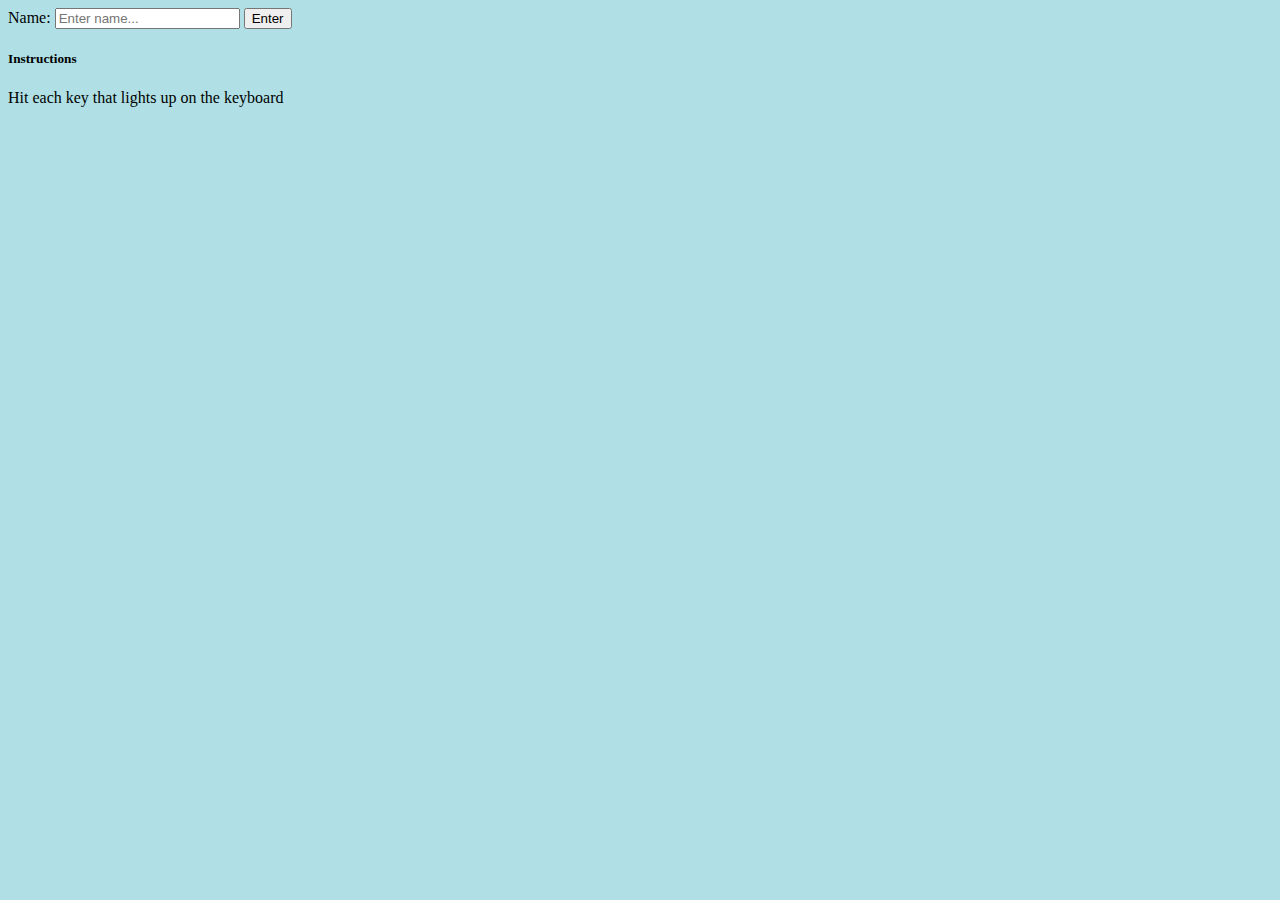
==== Keyboard Assistant/index.html @ 722f15f2 "Add files via upload" ====
<!DOCTYPE html>
<html lang="en">
<body style="background-color:powderblue;">

<head>
  <meta charset="UTF-8">
  <meta name="viewport" content="width=device-width, initial-scale=1.0">
  <meta http-equiv="X-UA-Compatible" content="ie=edge">
  <title>Keyboard Assistant</title>
  <link rel="stylesheet" href="https://stackpath.bootstrapcdn.com/bootstrap/4.1.3/css/bootstrap.min.css" integrity="sha384-MCw98/SFnGE8fJT3GXwEOngsV7Zt27NXFoaoApmYm81iuXoPkFOJwJ8ERdknLPMO"
    crossorigin="anonymous">
</head>
<!-- 
Name : <input type="text" name="myname" id="name" placeholder="Enter name..."><br><br>
<input type="submit" value="Enter" onclick="show_alert()">
 -->

<!-- <form method="post" action="game.html"> -->
Name: <input type="text" name="myname" id="myname" value="" placeholder="Enter name..."/>
<input type="button" onclick="show_alert()" value="Enter" />

<script>
function show_alert() 
 {     
   var name = document.getElementById('myname').value;
   alert("Hello,\xa0"+ name);
   window.location.href="game.html";
 } 
</script>

<!-- Instructions -->
<div class="row mt-5">
  <div class="col-md-12">
    <div class="card card-body bg-secondary text-blue">
      <h5>Instructions</h5>
      <p>Hit each key that lights up on the keyboard</p>
    </div>
  </div>
</div>
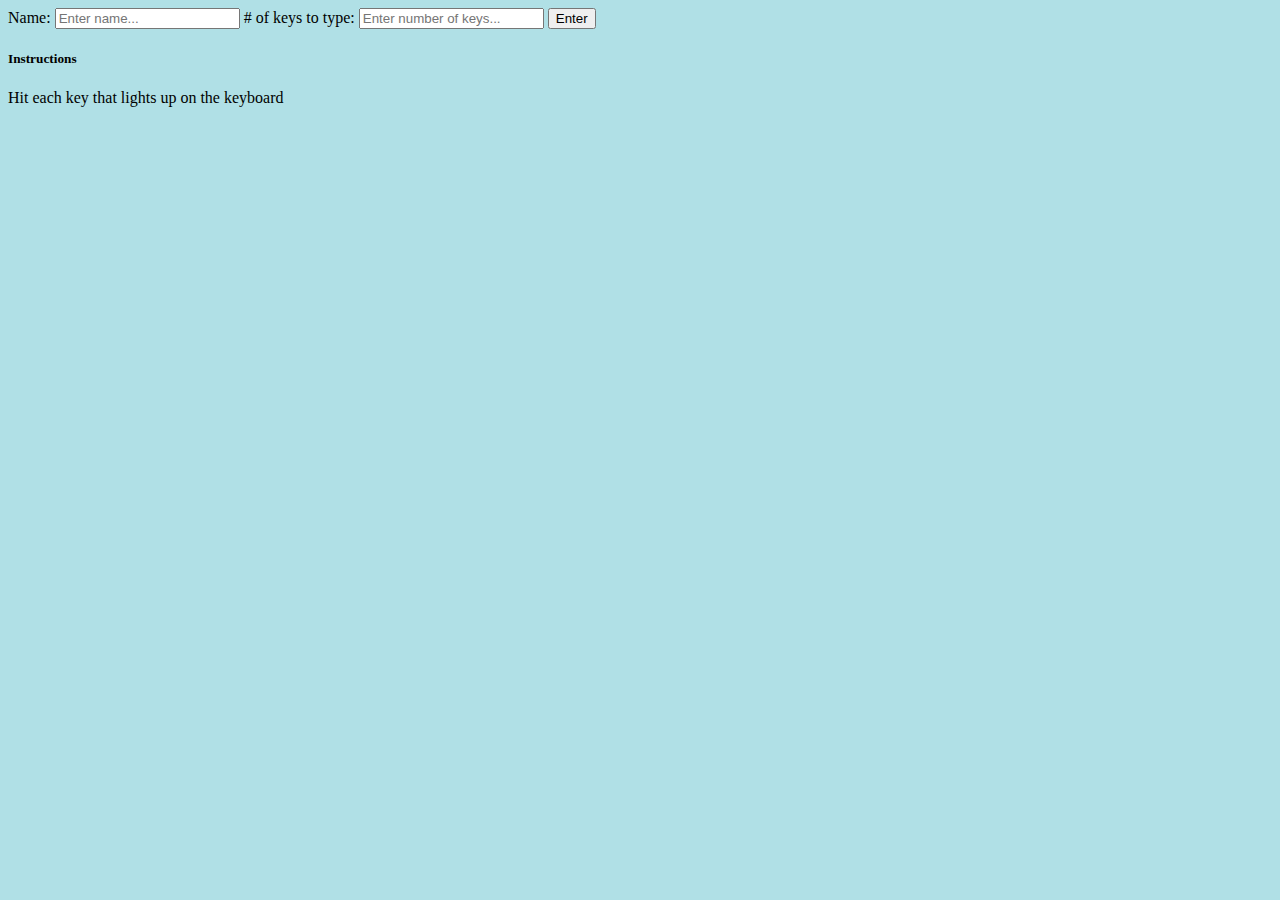
==== commit 56fb8ae5: "Add files via upload" ====
--- a/Keyboard Assistant/index.html
+++ b/Keyboard Assistant/index.html
@@ -17,13 +17,15 @@
 
 <!-- <form method="post" action="game.html"> -->
 Name: <input type="text" name="myname" id="myname" value="" placeholder="Enter name..."/>
+# of keys to type: <input type="text" name="numberOfKeys" id="numberOfKeys" value="" placeholder="Enter number of keys..."/>
 <input type="button" onclick="show_alert()" value="Enter" />
 
 <script>
 function show_alert() 
  {     
    var name = document.getElementById('myname').value;
-   alert("Hello,\xa0"+ name);
+   var numberOfKeys = document.getElementById('numberOfKeys').value;
+   alert("Hello,\xa0"+ name + ", you are typing " + numberOfKeys + " keys");
    window.location.href="game.html";
  } 
 </script>
@@ -37,3 +39,6 @@
     </div>
   </div>
 </div>
+
+
+<script src="js/main.js"></script>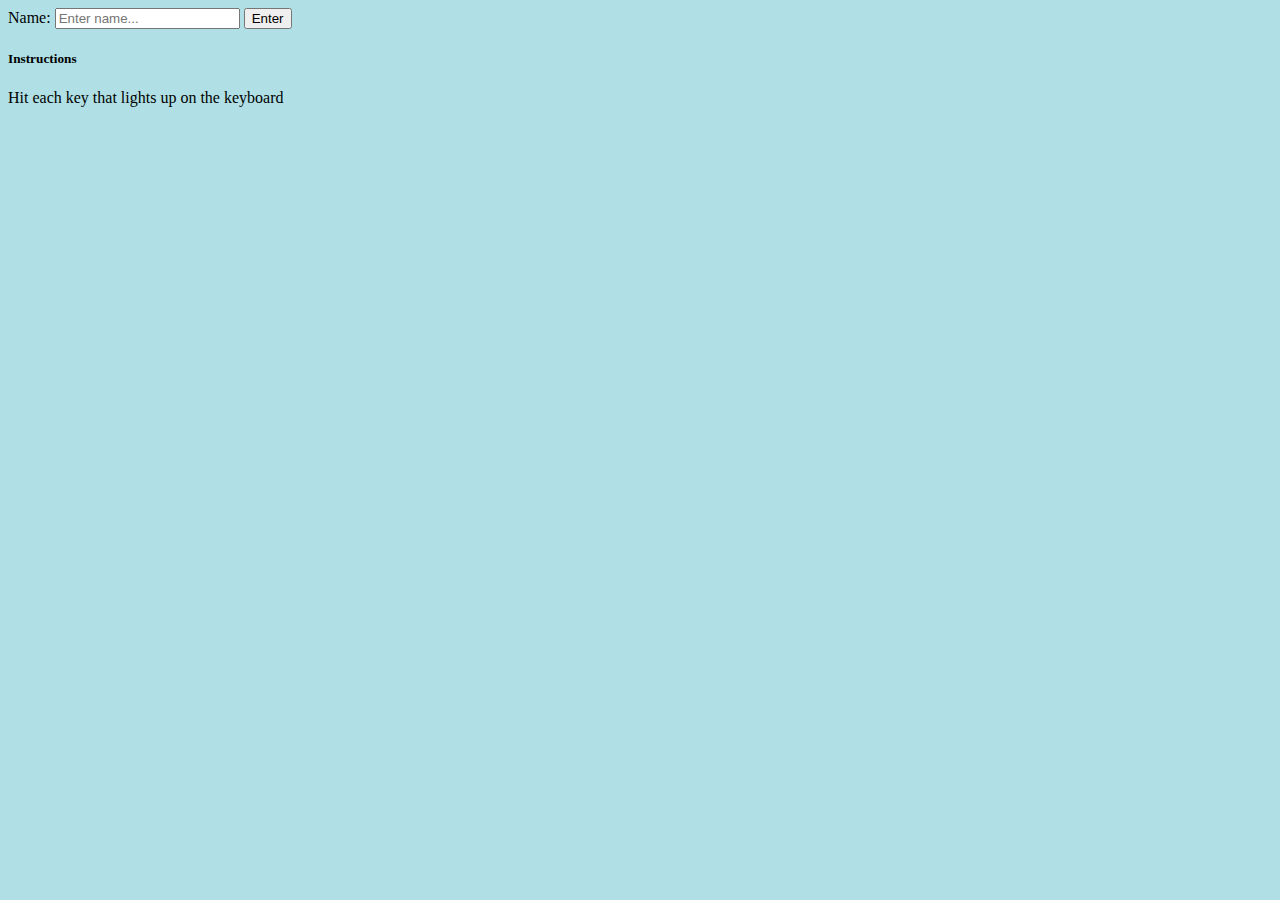
==== commit 8a4619c8: "Add files via upload" ====
--- a/Keyboard Assistant/index.html
+++ b/Keyboard Assistant/index.html
@@ -17,16 +17,15 @@
 
 <!-- <form method="post" action="game.html"> -->
 Name: <input type="text" name="myname" id="myname" value="" placeholder="Enter name..."/>
-# of keys to type: <input type="text" name="numberOfKeys" id="numberOfKeys" value="" placeholder="Enter number of keys..."/>
 <input type="button" onclick="show_alert()" value="Enter" />
+<h4 class="mt-3" id="message"></h4>
 
 <script>
 function show_alert() 
  {     
-   var name = document.getElementById('myname').value;
-   var numberOfKeys = document.getElementById('numberOfKeys').value;
-   alert("Hello,\xa0"+ name + ", you are typing " + numberOfKeys + " keys");
-   window.location.href="game.html";
+  var name = document.getElementById('myname').value;
+  alert("Hello,\xa0"+ name + ", you are typing " + numberOfKeys + " keys");
+  window.location.href="game.html";
  } 
 </script>
 
@@ -38,7 +37,4 @@
       <p>Hit each key that lights up on the keyboard</p>
     </div>
   </div>
-</div>
-
-
-<script src="js/main.js"></script>+</div>